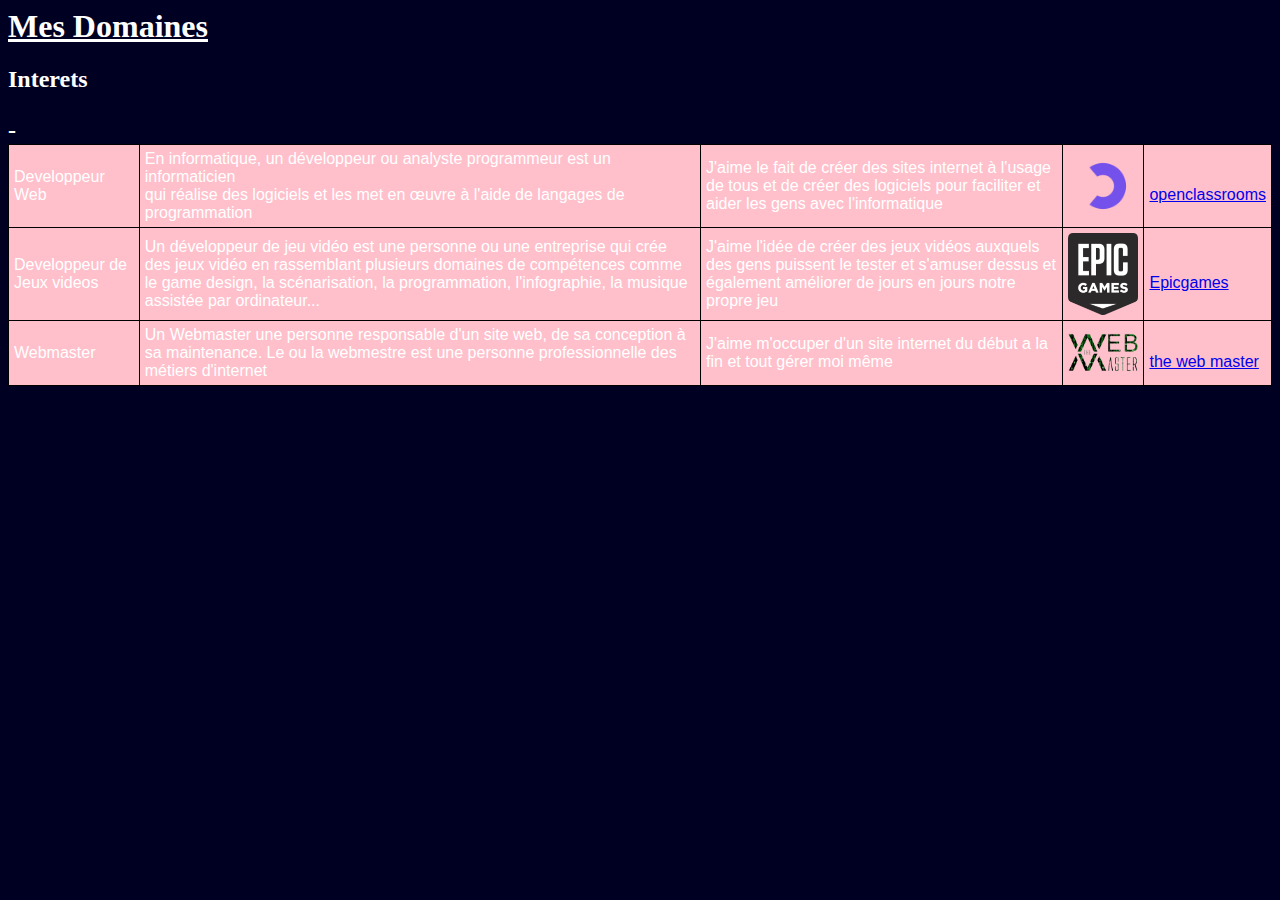
==== domaine.html @ d5ad43f2 "Add files via upload" ====
<html>


<head> </head>

<link href="https://fonts.googleapis.com/css?family=Paytone+One&display=swap" rel="stylesheet">
<meta http-equiv="content-type" content="text/html; charset=UTF-8">
<title>Domaines</title>
<link rel="stylesheet" type="text/css" href="css/domaine2.css">
</head>

<body>

    <h1><u>Mes Domaines</u></h1>

    <h2><l>Interets</l></p>

        <table>
            

            <tr>
                <td>Developpeur Web</td>
                <td rowspan="1"> En informatique, un développeur ou analyste programmeur est un informaticien <br>   qui réalise des logiciels et les met en œuvre à l'aide de langages de programmation </br>
                <td> J'aime le fait de créer des sites internet à l'usage de tous et de créer des logiciels pour faciliter et aider les gens avec l'informatique</td>
                 <td> <img width="70px" src="image/oc.png"></td>
                <td><a href="https://openclassrooms.com/fr/paths?utm_source=google&utm_medium=cpc&utm_campaign=paidsearch_google_fr_fr_b2c_s_bra_no-study-field_190910_00&gclid=Cj0KCQjwjOrtBRCcARIsAEq4rW6-JM60jEJ9W83JHuNp7mqVycxDRv2SaZwhzcqbvTsnfjUL9L-ElYEaAtaMEALw_wcB/"target="_blank"><br>openclassrooms</a><br></td>
                
                
            </tr>


            <tr>

                <td>Developpeur de Jeux videos</td>
                 <td rowspan="1">Un développeur de jeu vidéo est une personne ou une entreprise qui crée des jeux vidéo en rassemblant plusieurs domaines de compétences comme le game design, la scénarisation, la programmation, l'infographie, la musique assistée par ordinateur...
                <td>J'aime l'idée de créer des jeux vidéos auxquels des gens puissent le tester et s'amuser dessus et également améliorer de jours en jours notre propre jeu</td>
                <td><img width="70px" src="image/epic.png"></td>
                <td><a href="https://www.epicgames.com/store/fr/?utm_source=GoogleSearch&utm_medium=Performance&utm_campaign=an*Internal_pr*StoreGeneral_ct*Performance_pl*GoogleSearchBrand_co*FR_cr*Evergreen&utm_id=7433332775&utm_subcampaign=Brand_Broad_FR&utm_content=&utm_term=%2Bepic%20%2Bgames&gclid=Cj0KCQjwjOrtBRCcARIsAEq4rW5yeT-h2LUBZW7nDq87_yDBcg-oEt-n5q3JJSxX_-JshzVoXht7zRMaAtyXEALw_wcB"target="_blank"><br>Epicgames</a><br></td>
                
                
            </tr>



            <tr>

                <td>Webmaster</td>
                <td rowspan="1">  Un Webmaster une personne responsable d'un site web, de sa conception à sa maintenance. Le ou la webmestre est une personne professionnelle des métiers d'internet
                <td>J'aime m'occuper d'un site internet du début a la fin et tout gérer moi même</td>
                <td><img width="70px" src="image/web.png"></td>
                <td><a href="https://www.the-webmaster.com/"target="_blank"><br>the web master</a><br></td>-</td>
               
               

            </tr>
---- css/domaine2.css ----
table,
th,
body {
color:white;
background-color:23;

}
td {
   font-family: 'Montserrat', sans-serif;
    border: 1px solid black;
    padding: 5px;
}

th{
    color: black;
}

table {
     background-color: pink ;
     border-collapse: collapse;


}
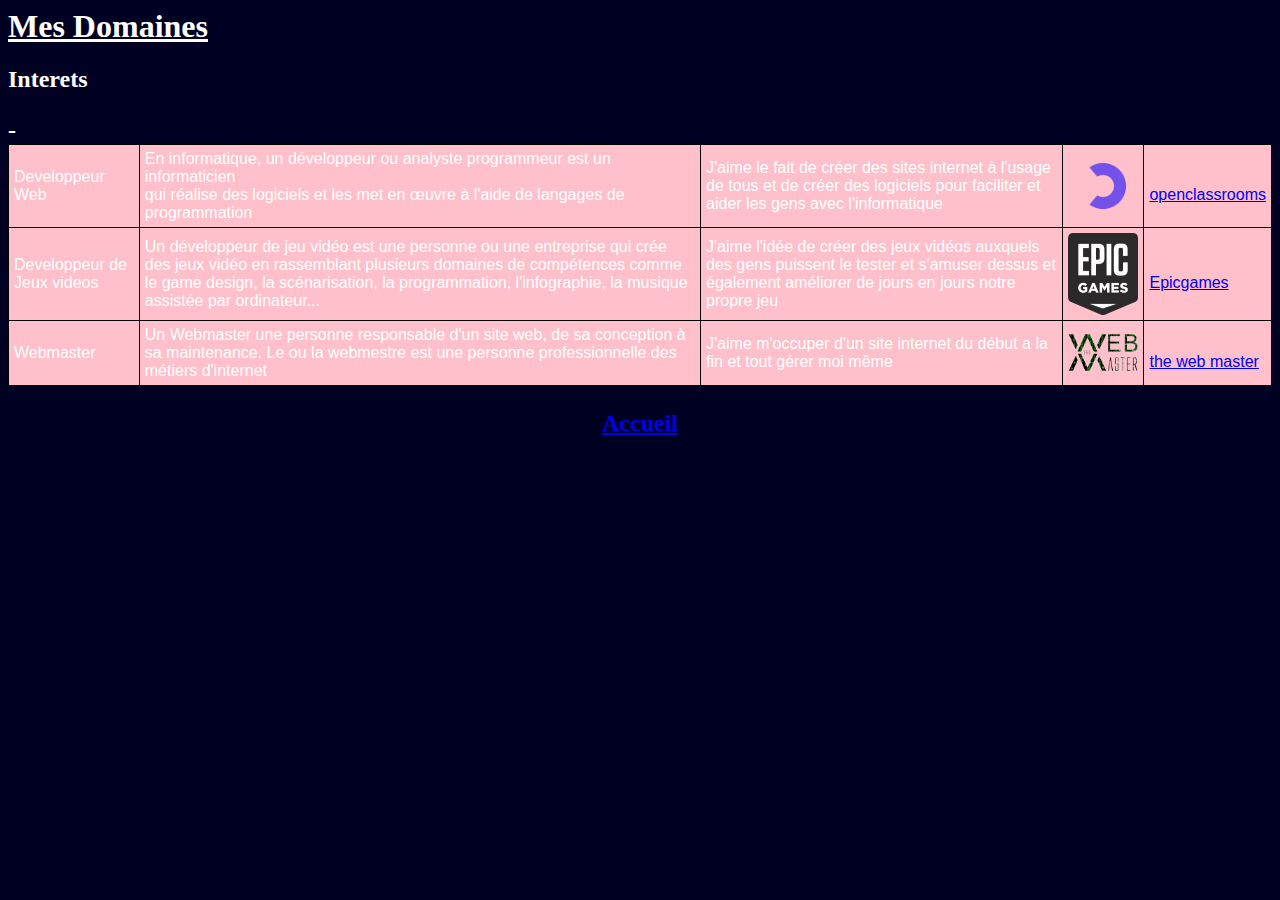
==== commit c23d8149: "Improve home link" ====
--- a/domaine.html
+++ b/domaine.html
@@ -50,7 +50,10 @@
                 <td><img width="70px" src="image/web.png"></td>
                 <td><a href="https://www.the-webmaster.com/"target="_blank"><br>the web master</a><br></td>-</td>
                
+
                
 
             </tr>
+        </table>
+ <p align="center"><a href ="index.html" target="_top">Accueil</a></p>
 
